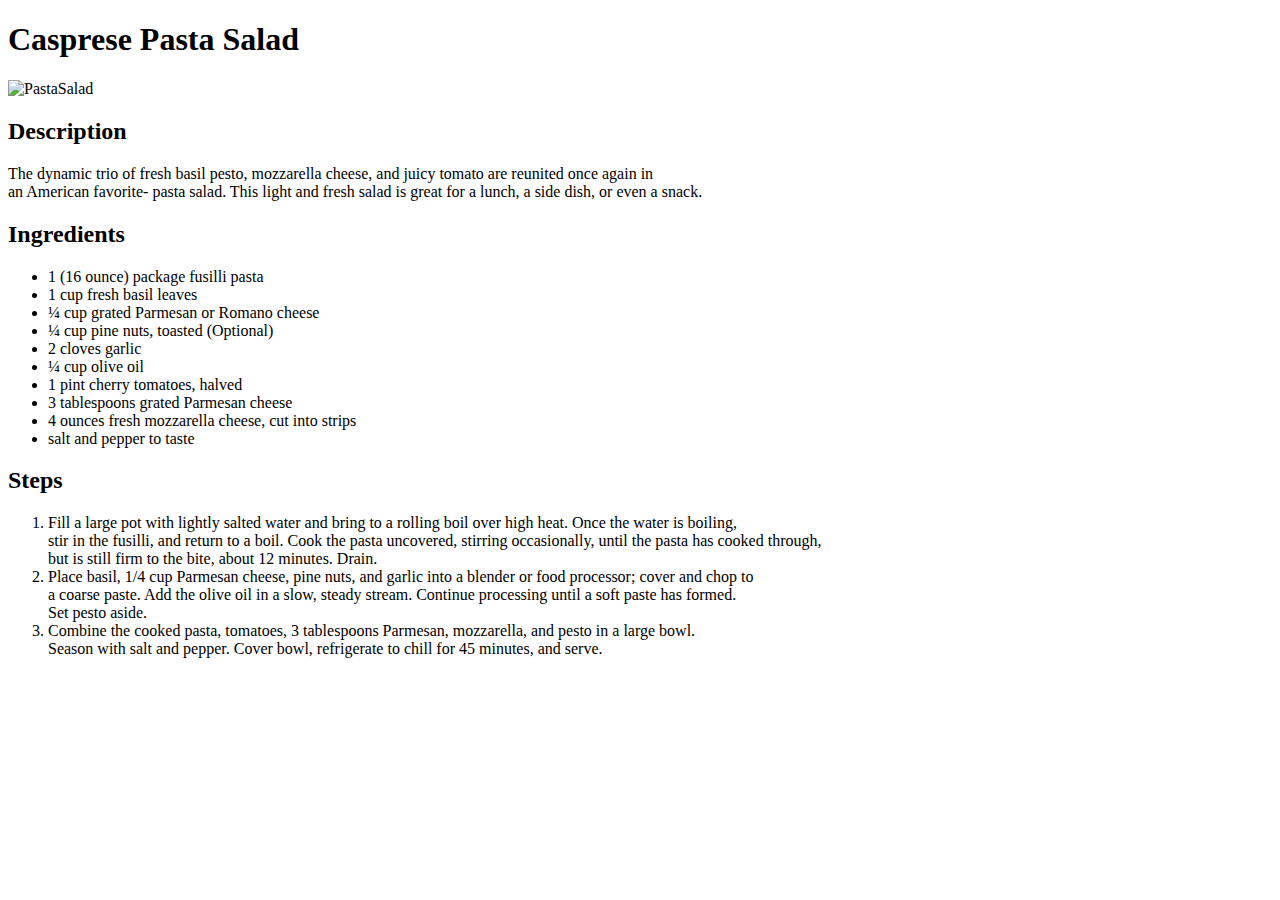
==== recipes/CapresePastaSalad.html @ 14efb1c8 "Edit index.html and omelette.html" ====
<!DOCTYPE html>
<html lang="en">

<head>
    <meta charset="UTF-8">
    <meta name="viewport" content="width=device-width, initial-scale=1.0">
    <title>Caprese Pasta Salad</title>
</head>

<body>
    <h1>Casprese Pasta Salad</h1>
    <img src="https://www.foodiecrush.com/wp-content/uploads/2021/05/Caprese-Pasta-Salad-foodiecrush.com-012-500x375.jpg" alt="PastaSalad">
    <h2>Description</h2>
    <p>The dynamic trio of fresh basil pesto, mozzarella cheese, and juicy tomato are reunited once again in <br/>an American favorite- pasta salad. This light and fresh salad is great for a lunch, a side dish, or even a snack.</p>
    <h2>Ingredients</h2>
    <ul>
        <li>1 (16 ounce) package fusilli pasta</li>
        <li>1 cup fresh basil leaves</li>
        <li>¼ cup grated Parmesan or Romano cheese</li>
        <li>¼ cup pine nuts, toasted (Optional)</li>
        <li>2 cloves garlic</li>
        <li>¼ cup olive oil</li>
        <li>1 pint cherry tomatoes, halved</li>
        <li>3 tablespoons grated Parmesan cheese</li>
        <li>4 ounces fresh mozzarella cheese, cut into strips</li>
        <li>salt and pepper to taste</li>
    </ul>
    <h2>Steps</h2>
    <ol>
        <li>Fill a large pot with lightly salted water and bring to a rolling boil over high heat. Once the water is boiling,<br/> stir in the fusilli, and return to a boil. Cook the pasta uncovered, stirring occasionally, until the pasta has cooked through,
            <br/>but is still firm to the bite, about 12 minutes. Drain.</li>
        <li>Place basil, 1/4 cup Parmesan cheese, pine nuts, and garlic into a blender or food processor; cover and chop to<br/> a coarse paste. Add the olive oil in a slow, steady stream. Continue processing until a soft paste has formed. <br/>Set pesto
            aside.
        </li>
        <li>Combine the cooked pasta, tomatoes, 3 tablespoons Parmesan, mozzarella, and pesto in a large bowl.<br/> Season with salt and pepper. Cover bowl, refrigerate to chill for 45 minutes, and serve.</li>
    </ol>
</body>

</html>
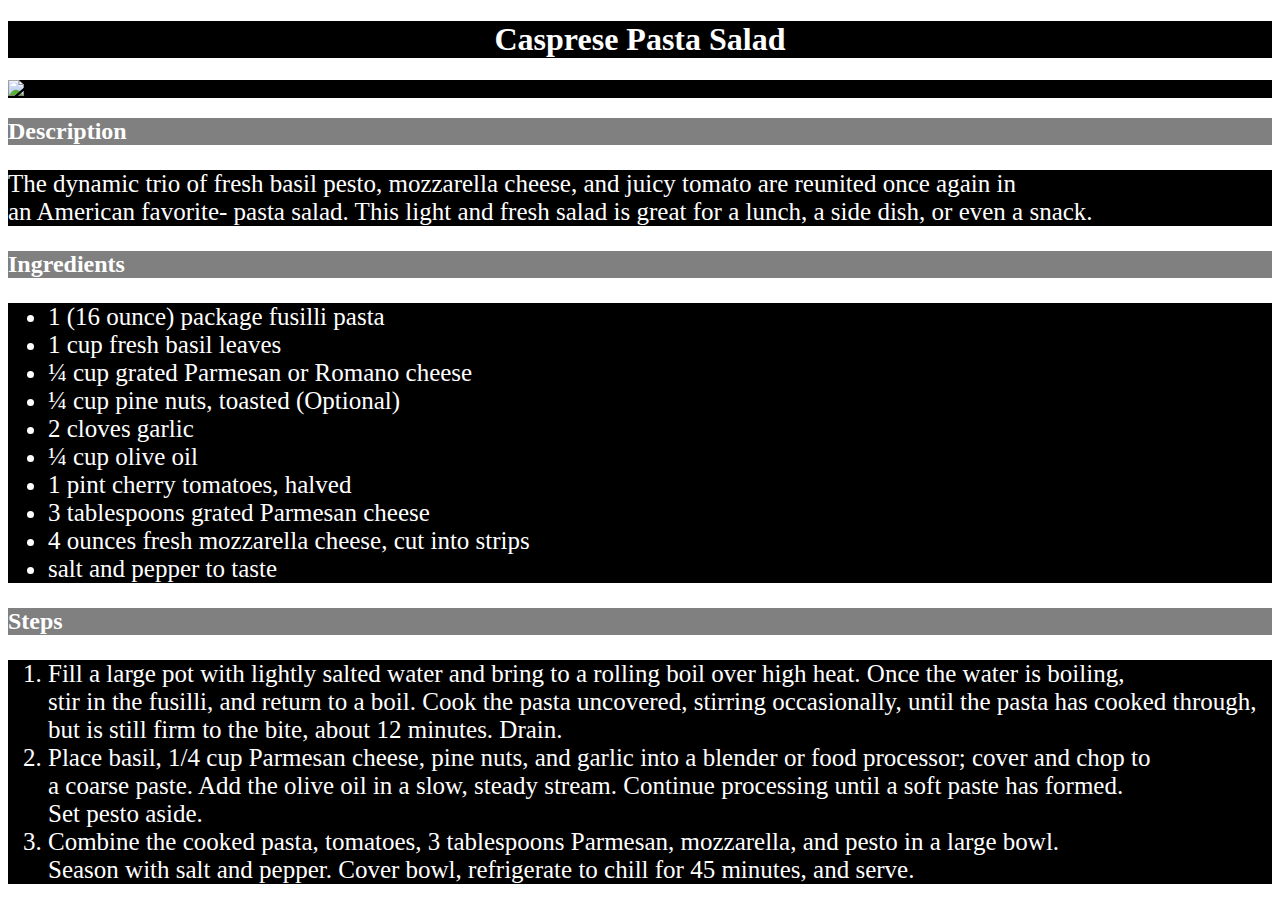
==== commit fe857adc: "Edit index.html , CaspresePastaSalad.html and stylerecipes.css" ====
--- a/recipes/CapresePastaSalad.html
+++ b/recipes/CapresePastaSalad.html
@@ -5,35 +5,54 @@
     <meta charset="UTF-8">
     <meta name="viewport" content="width=device-width, initial-scale=1.0">
     <title>Caprese Pasta Salad</title>
+    <link rel="stylesheet" href="stylerecipes.css">
 </head>
 
 <body>
-    <h1>Casprese Pasta Salad</h1>
-    <img src="https://www.foodiecrush.com/wp-content/uploads/2021/05/Caprese-Pasta-Salad-foodiecrush.com-012-500x375.jpg" alt="PastaSalad">
-    <h2>Description</h2>
-    <p>The dynamic trio of fresh basil pesto, mozzarella cheese, and juicy tomato are reunited once again in <br/>an American favorite- pasta salad. This light and fresh salad is great for a lunch, a side dish, or even a snack.</p>
-    <h2>Ingredients</h2>
-    <ul>
-        <li>1 (16 ounce) package fusilli pasta</li>
-        <li>1 cup fresh basil leaves</li>
-        <li>¼ cup grated Parmesan or Romano cheese</li>
-        <li>¼ cup pine nuts, toasted (Optional)</li>
-        <li>2 cloves garlic</li>
-        <li>¼ cup olive oil</li>
-        <li>1 pint cherry tomatoes, halved</li>
-        <li>3 tablespoons grated Parmesan cheese</li>
-        <li>4 ounces fresh mozzarella cheese, cut into strips</li>
-        <li>salt and pepper to taste</li>
-    </ul>
-    <h2>Steps</h2>
-    <ol>
-        <li>Fill a large pot with lightly salted water and bring to a rolling boil over high heat. Once the water is boiling,<br/> stir in the fusilli, and return to a boil. Cook the pasta uncovered, stirring occasionally, until the pasta has cooked through,
-            <br/>but is still firm to the bite, about 12 minutes. Drain.</li>
-        <li>Place basil, 1/4 cup Parmesan cheese, pine nuts, and garlic into a blender or food processor; cover and chop to<br/> a coarse paste. Add the olive oil in a slow, steady stream. Continue processing until a soft paste has formed. <br/>Set pesto
-            aside.
-        </li>
-        <li>Combine the cooked pasta, tomatoes, 3 tablespoons Parmesan, mozzarella, and pesto in a large bowl.<br/> Season with salt and pepper. Cover bowl, refrigerate to chill for 45 minutes, and serve.</li>
-    </ol>
+    <div class="Name">
+        <h1>Casprese Pasta Salad</h1>
+    </div>
+    <div class="food"><img src="https://www.foodiecrush.com/wp-content/uploads/2021/05/Caprese-Pasta-Salad-foodiecrush.com-012-500x375.jpg" alt="PastaSalad"></div>
+
+    <div class="Elements">
+        <h2>Description</h2>
+    </div>
+    <div class="Elements" id="text">
+        <p>The dynamic trio of fresh basil pesto, mozzarella cheese, and juicy tomato are reunited once again in <br/>an American favorite- pasta salad. This light and fresh salad is great for a lunch, a side dish, or even a snack.</p>
+    </div>
+
+    <div class="Elements">
+        <h2>Ingredients</h2>
+    </div>
+    <div class="Elements" id="text">
+        <ul>
+            <li>1 (16 ounce) package fusilli pasta</li>
+            <li>1 cup fresh basil leaves</li>
+            <li>¼ cup grated Parmesan or Romano cheese</li>
+            <li>¼ cup pine nuts, toasted (Optional)</li>
+            <li>2 cloves garlic</li>
+            <li>¼ cup olive oil</li>
+            <li>1 pint cherry tomatoes, halved</li>
+            <li>3 tablespoons grated Parmesan cheese</li>
+            <li>4 ounces fresh mozzarella cheese, cut into strips</li>
+            <li>salt and pepper to taste</li>
+        </ul>
+    </div>
+
+    <div class="Elements">
+        <h2>Steps</h2>
+    </div>
+    <div class="Elements" id="text">
+        <ol>
+            <li>Fill a large pot with lightly salted water and bring to a rolling boil over high heat. Once the water is boiling,<br/> stir in the fusilli, and return to a boil. Cook the pasta uncovered, stirring occasionally, until the pasta has cooked through,
+                <br/>but is still firm to the bite, about 12 minutes. Drain.</li>
+            <li>Place basil, 1/4 cup Parmesan cheese, pine nuts, and garlic into a blender or food processor; cover and chop to<br/> a coarse paste. Add the olive oil in a slow, steady stream. Continue processing until a soft paste has formed. <br/>Set pesto
+                aside.
+            </li>
+            <li>Combine the cooked pasta, tomatoes, 3 tablespoons Parmesan, mozzarella, and pesto in a large bowl.<br/> Season with salt and pepper. Cover bowl, refrigerate to chill for 45 minutes, and serve.</li>
+        </ol>
+    </div>
+
 </body>
 
 </html>--- a/recipes/stylerecipes.css
+++ b/recipes/stylerecipes.css
@@ -0,0 +1,19 @@
+.Name {
+    color: white;
+    background-color: black;
+    text-align: center;
+}
+
+.Elements {
+    color: white;
+    background-color: grey;
+}
+
+#text {
+    background-color: black;
+    font-size: 25px;
+}
+
+.food {
+    background: black;
+}